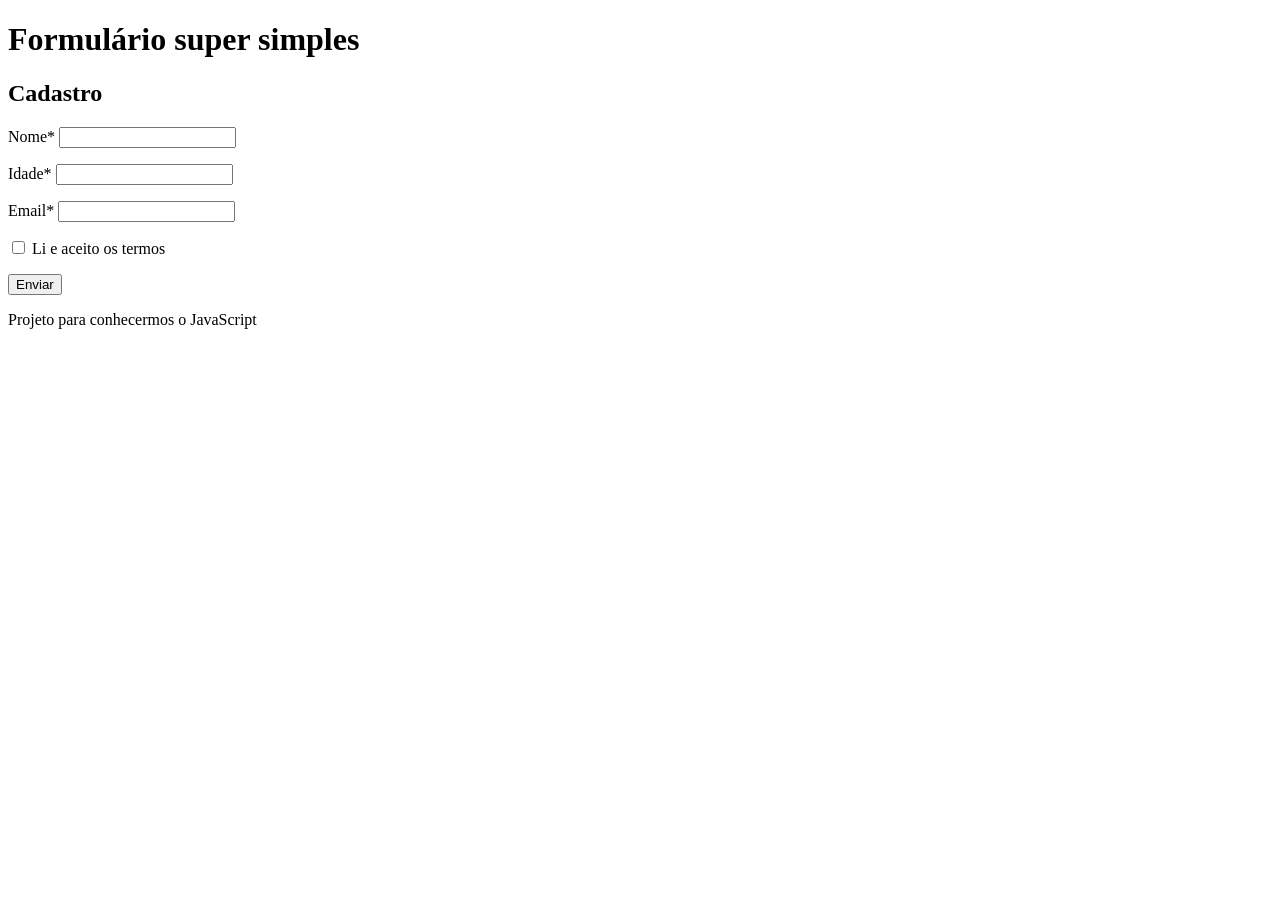
==== index.html @ dae8caf2 "Add files via upload" ====
<!DOCTYPE html>
<html lang="pt-br">
<head>
  <meta charset="UTF-8">
  <meta name="viewport" content="width=device-width, initial-scale=1.0">
  <title>Aprendeno JavaScript</title>
  <link rel="stylesheet" href="./styles/global.css">
  <script src="./scripts/index.js" defer></script>
</head>
<body>
  <header>
    <h1>Formulário super simples</h1>
  </header>

  <main>
    <h2>Cadastro</h2>
    <form id=cadastro">

      <label for="nome">Nome*</label>
      <input type="text" id="nome">
      <p id="erro-nome" class="oculto"></p>

      <label for="idade">Idade*</label>
      <input type="number" id="idade">
      <p id="erro-idade" class="oculto"></p>

      <label for="email">Email*</label>
      <input type="email" id="email">
      <p id="erro-email" class="oculto"></p>

      <label for="">
        <input type="checkbox" id="termos">
        <span>Li e aceito os termos</span>
        <p id="erro-termos" class="oculto"></p>
      </label>

      <button onclick="executar(event)">Enviar</button>
      <p id="concluido" class="oculto"></p>

    </form>
  </main>

  <footer>
    <p>Projeto para conhecermos o JavaScript</p>
  </footer>
</body>
</html>
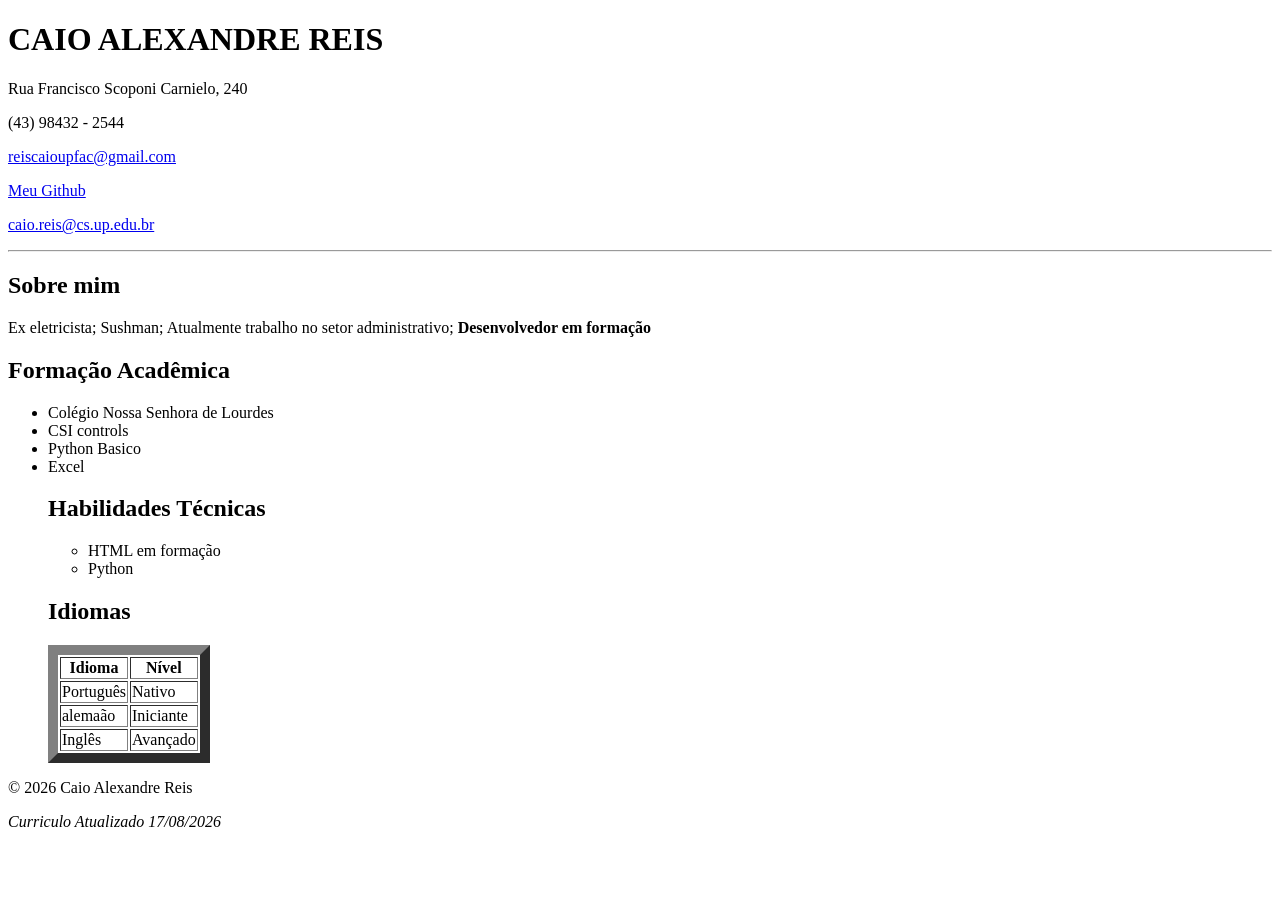
==== commit 3500910c: "aula_8" ====
--- a/index.html
+++ b/index.html
@@ -1,47 +1,84 @@
 <!DOCTYPE html>
-<html lang="pt-br">
-<head>
-  <meta charset="UTF-8">
-  <meta name="viewport" content="width=device-width, initial-scale=1.0">
-  <title>Aprendeno JavaScript</title>
-  <link rel="stylesheet" href="./styles/global.css">
-  <script src="./scripts/index.js" defer></script>
-</head>
-<body>
-  <header>
-    <h1>Formulário super simples</h1>
-  </header>
+<html lang="pt-br"
+    <head>
+        <meta charset="UTF-8">
+        <title>Curriculo Caio</title>
+    </head>
+    <body>
+        <div>
+         <h1> CAIO ALEXANDRE REIS </h1>    
+        </div>
+         <p> Rua Francisco Scoponi Carnielo, 240</p>
+        <div>
+         <p>(43) 98432 - 2544</p>
+         <a href="mailto:reiscaioupfac@gmail.com">reiscaioupfac@gmail.com</a>
+        </div>
 
-  <main>
-    <h2>Cadastro</h2>
-    <form id=cadastro">
+        <div>
 
-      <label for="nome">Nome*</label>
-      <input type="text" id="nome">
-      <p id="erro-nome" class="oculto"></p>
+        </div>
 
-      <label for="idade">Idade*</label>
-      <input type="number" id="idade">
-      <p id="erro-idade" class="oculto"></p>
+    </body>
+    </html>
+    <p>
+            <p> <a href="https://github.com/caioreis2806">Meu Github </p>
 
-      <label for="email">Email*</label>
-      <input type="email" id="email">
-      <p id="erro-email" class="oculto"></p>
+            </a>
 
-      <label for="">
-        <input type="checkbox" id="termos">
-        <span>Li e aceito os termos</span>
-        <p id="erro-termos" class="oculto"></p>
-      </label>
+            <a href="caio: caio.reis@cs.up.edu.br">
+                caio.reis@cs.up.edu.br
+            </a>
+        </section>
+        </p>
+    </header>
+    <hr>
+    <main>
+        <section>
+            <h2>Sobre mim</h2>
+            <p> Ex eletricista; Sushman; Atualmente trabalho no setor administrativo;<b> Desenvolvedor em formação </b>
+            </p>
+            <p> <h2>Formação Acadêmica</h2>
+                <p>
+                       <ul>
+                    <li>Colégio Nossa Senhora de Lourdes</li>
+                    <li>CSI controls</li>
+                    <li>Python Basico</li>
+                    <li>Excel</li>
+                </p>
+            </p>
+            <section>
+                <h2>Habilidades Técnicas</h2>
+                <ul>
+                    <li>HTML em formação</li>
+                    <li>Python</li>                    
+            </section>
+            <section>
+                <h2>Idiomas</h2>
+                <table border="10">
+                    <tr>
+                        <th>Idioma</th>
+                        <th>Nível</th>
+                    </tr>
+                    <tr>
+                        <td>Português</td>
+                        <td>Nativo</td>
+                    </tr>
+                    <td>alemaão</td>
+                    <td>Iniciante</td>
+                    <tr>
+                        <td>Inglês</td>
+                        <td>Avançado</td>
+                    </tr>
+                    </tr>
+                </table>
+            </section>
+            <div></div>
+        </section>
+    </main>
 
-      <button onclick="executar(event)">Enviar</button>
-      <p id="concluido" class="oculto"></p>
+    <footer>
+        <p>&copy; 2026 Caio Alexandre Reis <p><em>Curriculo Atualizado 17/08/2026</em></p></p>
+    </footer>
+</body>
 
-    </form>
-  </main>
-
-  <footer>
-    <p>Projeto para conhecermos o JavaScript</p>
-  </footer>
-</body>
 </html>
